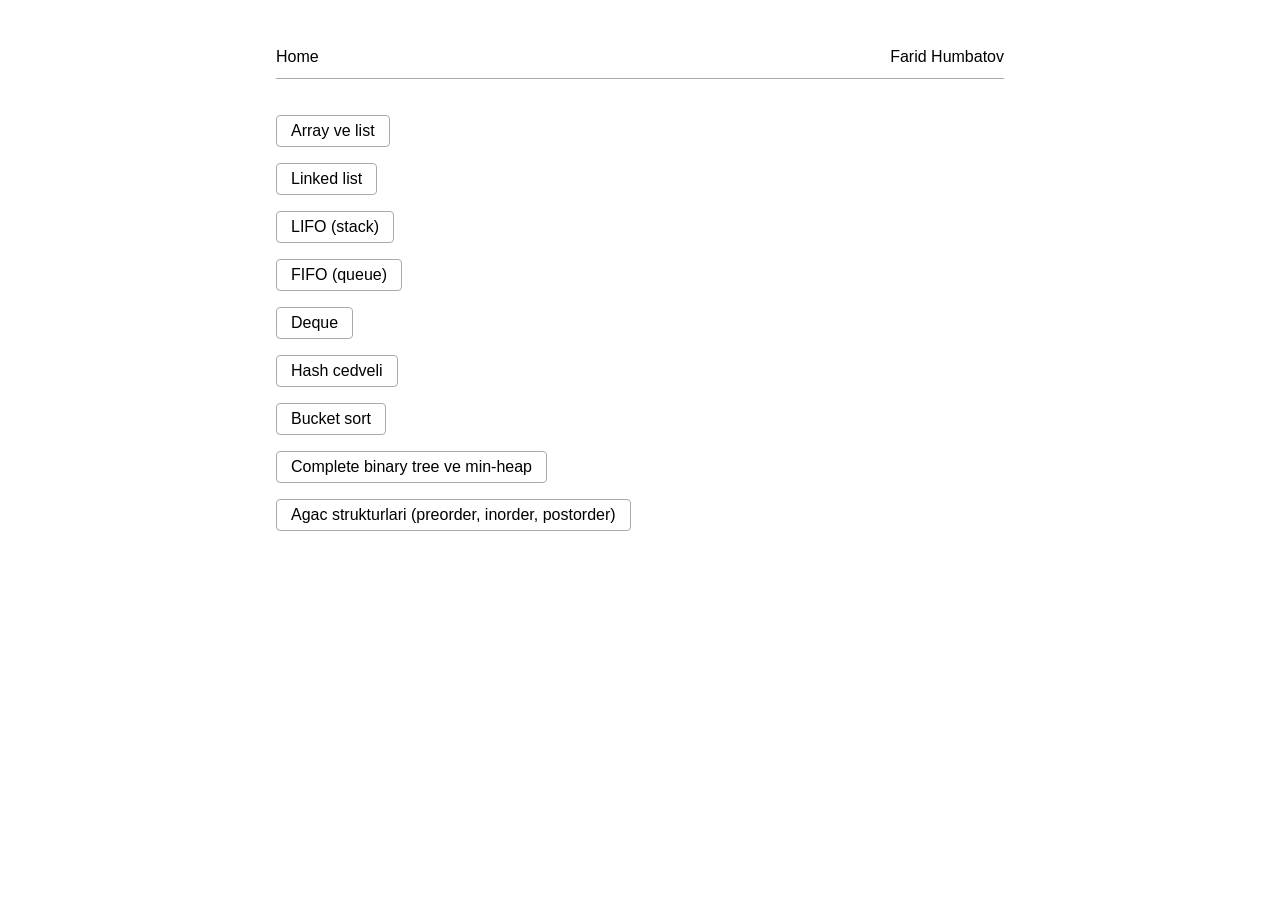
==== index.html @ 574c3722 "Initial commit: Data Structures project files (Python & HTML/JS visualizer)" ====
<!DOCTYPE html>
<html lang="en">

<head>
  <meta charset="UTF-8">
  <meta name="viewport" content="width=device-width, initial-scale=1.0">
  <link rel="stylesheet" href="style.css">
  <title>Ferdi Fealiyyet</title>
</head>

<body>

  <div class="container">

    <header>
      <p>Home</p> <p>Farid Humbatov</p>
    </header>

    <main>
      <ul>
        <li>
          <a href="array.html">Array ve list</a>
        </li>
        <li>
          <a href="linked-list.html">Linked list</a>
        </li>
        <li>
          <a href="lifo.html">LIFO (stack)</a>
        </li>
        <li>
          <a href="fifo.html">FIFO (queue)</a>
        </li>
        <li>
          <a href="deque.html">Deque</a>
        </li>
        <li>
          <a href="hash-table.html">Hash cedveli</a>
        </li>
        <li>
          <a href="bucket-sort.html">Bucket sort</a>
        </li>
        <li>
          <a href="min-heap.html">Complete binary tree ve min-heap</a>
        </li>
        <li>
          <a href="tree-traversal.html">Agac strukturlari (preorder, inorder, postorder)</a>
        </li>
      </ul>
    </main>

  </div>

</body>

</html>
---- style.css ----
* {
    margin: 0;
    padding: 0;
    box-sizing: border-box;
    font-family: sans-serif;
    user-select: none;
    -webkit-user-drag: none;
}

html,
body {
    width: 100%;
    min-height: 100dvh;
    display: flex;
    flex-direction: column;
    align-items: center;
}

.container {
    width: 100%;
    max-width: 800px;
    padding: 36px;
}

header {
    border-bottom: 1px solid #aaa;
    padding: 12px 0;
    display: flex;
    justify-content: space-between;
    align-items: center;
    margin-bottom: 24px;
}

header a {
    text-decoration: none;
    color: #000;
    border: 1px solid #aaa;
    padding: 4px 12px;
    border-radius: 4px;
    font-size: 14px;
    transition: .2s all ease-in-out;
}

ul {
    padding: 12px 0;
    display: flex;
    flex-direction: column;
    gap: 16px;
}

ul li {
    list-style: none;
}

ul li a {
    text-decoration: none;
    color: #000;
    border: 1px solid #aaa;
    padding: 6px 14px;
    border-radius: 4px;
    display: inline-block;
    transition: .2s all cubic-bezier(0.215, 0.610, 0.355, 1);
}

.section {
    border: 1px solid #aaa;
    border-radius: 4px;
    padding: 20px;
    margin-bottom: 24px;
}

.section h3 {
    margin-bottom: 8px;
    font-size: 16px;
}

.section p {
    font-size: 14px;
    color: #444;
    margin-bottom: 14px;
}

.controls {
    display: flex;
    gap: 8px;
    flex-wrap: wrap;
    margin-bottom: 16px;
}

input,
button {
    padding: 6px 12px;
    border: 1px solid #aaa;
    border-radius: 4px;
    background: #fff;
    font-size: 14px;
}

button {
    cursor: pointer;
}

button:hover,
ul li a:hover,
header a:hover {
    background-color: #e7e7e7;
    box-shadow: 0px 2px 2px #000;
}

.boxes {
    display: flex;
    gap: 10px;
    flex-wrap: wrap;
}

.box {
    min-width: 65px;
    padding: 10px;
    border: 1px solid #aaa;
    border-radius: 4px;
    text-align: center;
    font-weight: bold;
}

.box span {
    display: block;
    font-size: 11px;
    font-weight: normal;
    color: #666;
    margin-top: 4px;
}

.msg {
    font-size: 13px;
    color: #b00;
    margin-top: 10px;
}

input:focus {
    border: 1px solid #000;
    outline: 1px solid transparent;
}

#bucketVal {
    width: 160px;
}
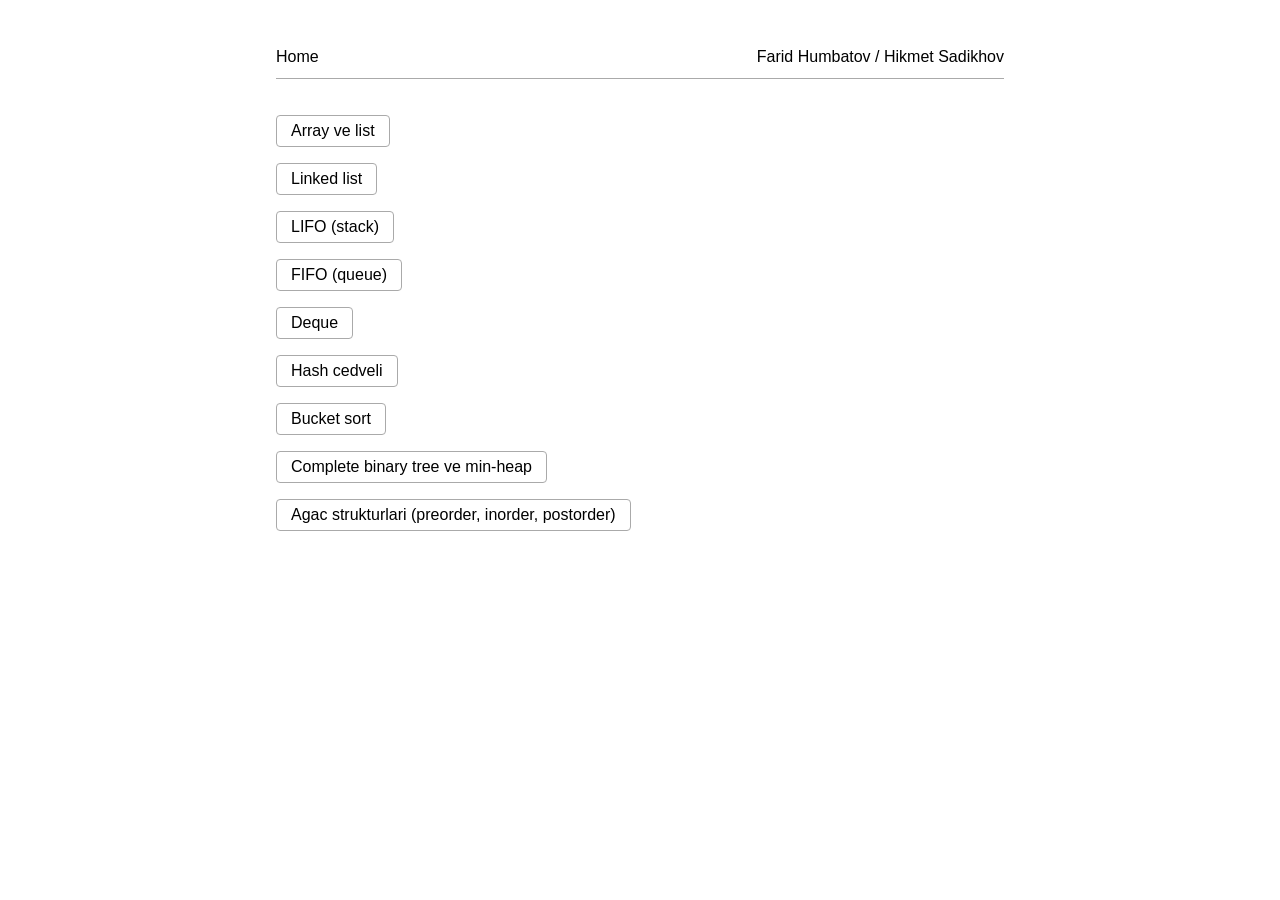
==== commit d8598358: "commit" ====
--- a/index.html
+++ b/index.html
@@ -13,7 +13,7 @@
   <div class="container">
 
     <header>
-      <p>Home</p> <p>Farid Humbatov</p>
+      <p>Home</p> <p>Farid Humbatov / Hikmet Sadikhov</p>
     </header>
 
     <main>
